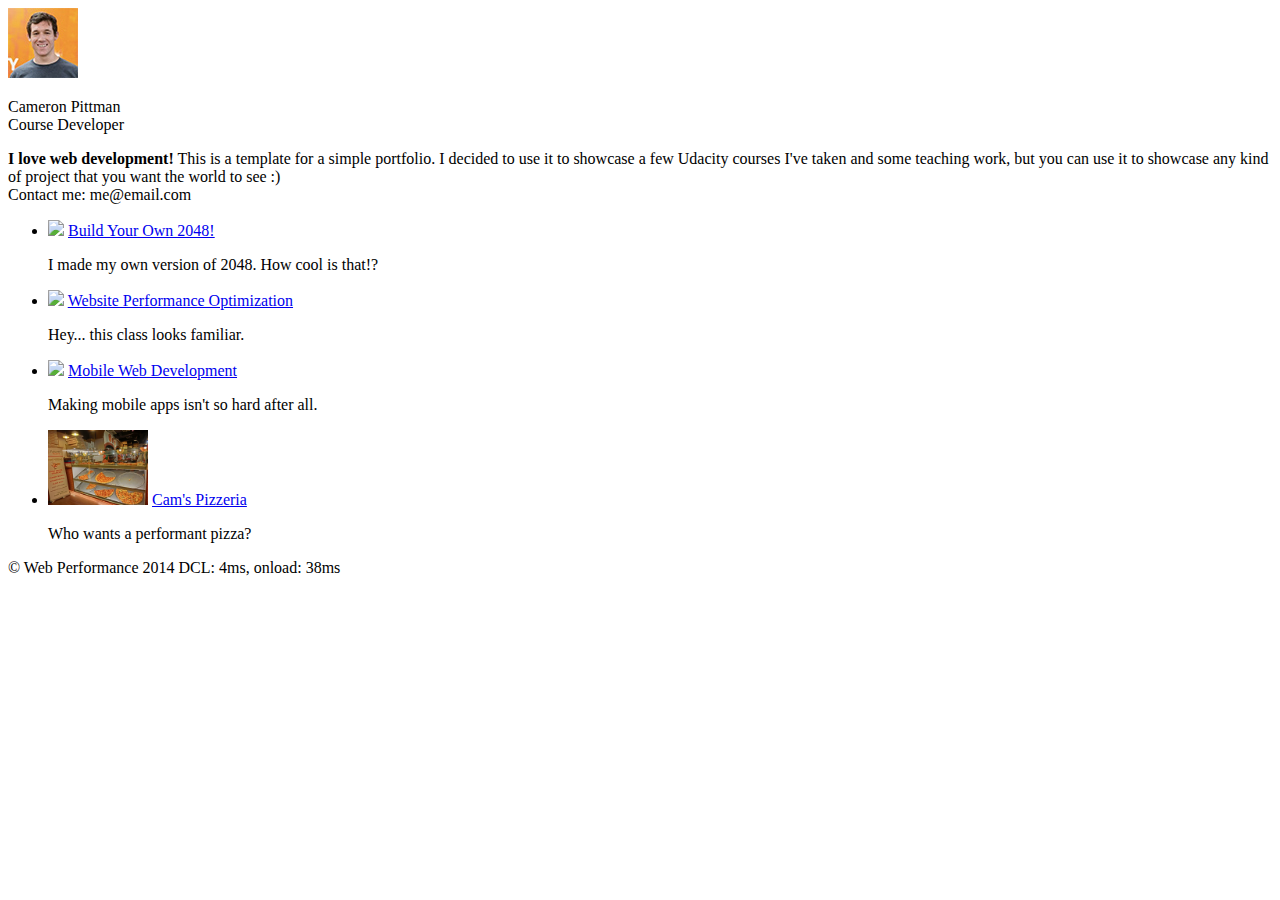
==== index.html @ 2f065921 "pulled and modified" ====
<!DOCTYPE html>
<html lang="en">
  <head>
    <meta charset="utf-8">
    <meta name="viewport" content="width=device-width, initial-scale=1">
    <meta name="description" content=" FILL ME IN ">
    <meta name="author" content=" FILL ME IN ">
    <title>Cameron Pittman: Portfolio</title>

    <link href="css/stylemin.css" rel="stylesheet">

    <link async href="css/print.css" rel="stylesheet" media="print">
    <link async href="css/mobile.css" rel="stylesheet" media="(max-width: 480px)">

  </head>

  <body>
    <header>
      <a href="/"><img class="pfoto" src="img/profilepic.jpg"></a>
      <p class="banner">Cameron Pittman<br><span class="title">Course Developer</span></p>
    </header>

    <div class="container">
      <div class="hero">
        <strong>I love web development!</strong> This is a template for a simple portfolio. I decided to use it to showcase a few Udacity courses I've taken and some teaching work, but you can use it to showcase any kind of project that you want the world to see :) <br> Contact me: me@email.com
      </div>

      <div class="content">
        <ul>
          <li>
            <img src="img/collage.jpg">
            <a href="project-2048.html">Build Your Own 2048!</a>
            <p>I made my own version of 2048. How cool is that!?</p>
          </li>

          <li>
            <img src="img/cameron.jpg">
            <a href="project-webperf.html">Website Performance Optimization</a>
            <p>Hey... this class looks familiar.</p>
          </li>

          <li>
            <img src="img/smartscreen.jpg">
            <a href="project-mobile.html">Mobile Web Development</a>
            <p>Making mobile apps isn't so hard after all.</p>
          </li>

          <li>
            <img style="width: 100px;" src="views/images/pizzeria.jpg">
            <a href="views/pizza.html">Cam's Pizzeria</a>
            <p>Who wants a performant pizza?</p>
          </li>
        </ul>
      </div>

      <footer>
        <p>&copy; Web Performance 2014 <span class="statistics" id="crp-stats"></span></p>
      </footer>
    </div>
  </body>

    <script async src="js/googlean.js"></script>
    <script async src="js/analytics.js"></script>
    <script async src="js/perfmatters.js"></script>
</html>
---- css/print.css ----
@media print {
  * { background: transparent !important; color: black !important; text-shadow: none !important; filter:none !important; -ms-filter: none !important; }
  a, a:visited { color: #444 !important; text-decoration: underline; }
  a[href]:after { content: " (" attr(href) ")"; }
  tr, img { page-break-inside: avoid; }
  img { max-width: 100% !important; }
  @page { margin: 0.5cm; }
  p, h2, h3 { orphans: 3; widows: 3; }
  h2, h3{ page-break-after: avoid; }
}
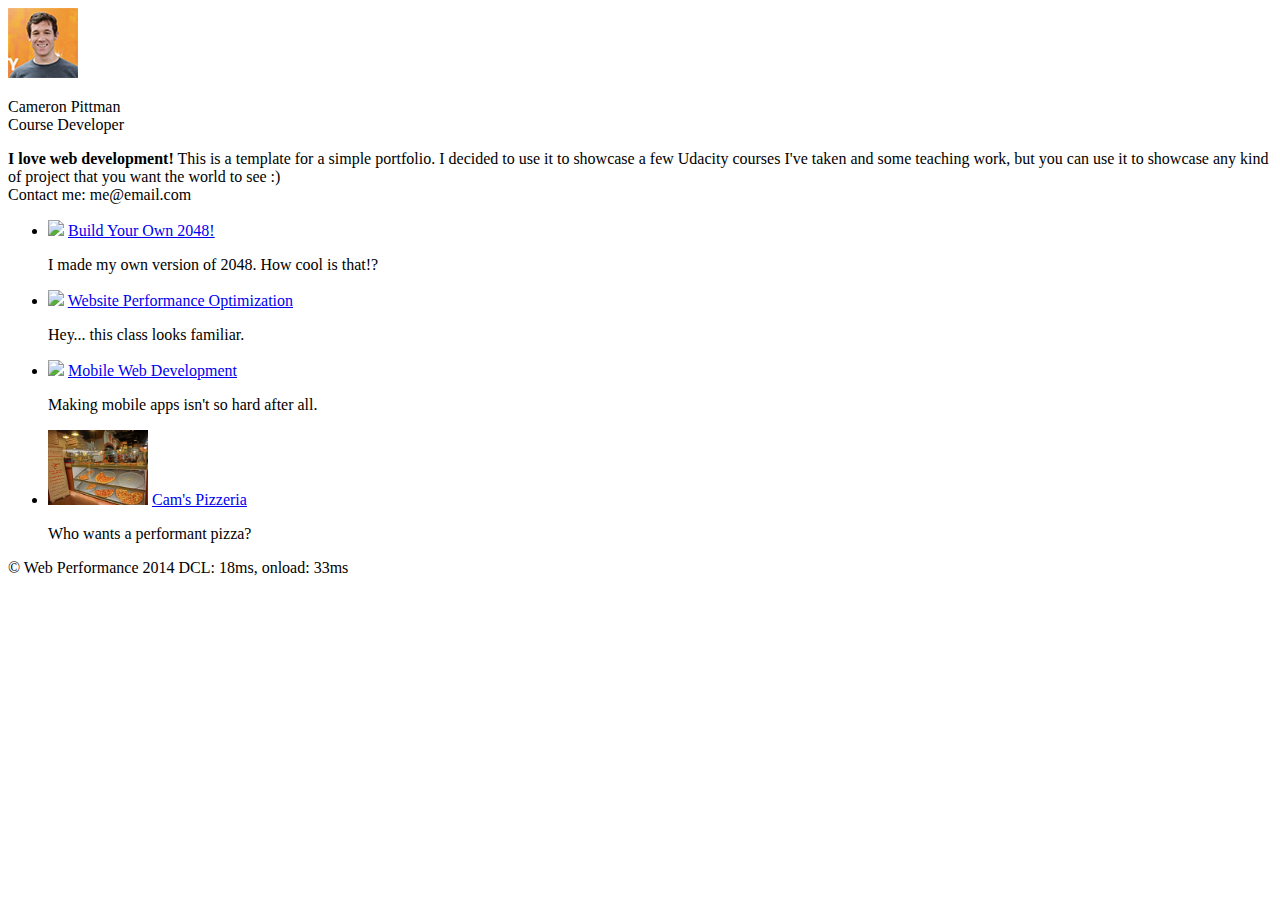
==== commit a7bebd9e: "optimized content from pagespeed added" ====
--- a/index.html
+++ b/index.html
@@ -7,11 +7,13 @@
     <meta name="author" content=" FILL ME IN ">
     <title>Cameron Pittman: Portfolio</title>
 
-    <link href="css/stylemin.css" rel="stylesheet">
 
-    <link async href="css/print.css" rel="stylesheet" media="print">
-    <link async href="css/mobile.css" rel="stylesheet" media="(max-width: 480px)">
 
+
+<!--    <script>
+      .hero,footer{border-top:1px solid #ccc}.statistics,li p{font-style:italic}html{font-size:100%;overflow-y:scroll;-ms-text-size-adjust:100%;-webkit-text-size-adjust:none}body{max-width:45em;margin:0 auto;font-size:14px;line-height:1.61;font-weight:400}a{color:#12C}a:visited{color:#61C}ul{margin:1em 0;padding:0 0 0 20px}img{border:0;max-width:100%}header{padding:0 .5em}.pfoto{border-radius:40px;float:left}.banner{font-size:1.5em;font-weight:700;padding-left:4em}.title{font-size:.8em;font-weight:400}.hero{padding:2em;background-color:#f8f8f8;font-size:1.2em;border-bottom:1px solid #ccc}.content{padding:1em}.content li{list-style-type:none;font-size:1.1em}li img{float:left;padding-right:1em}li p{font-size:.9em}footer{padding:0 .5em}.statistics{float:right}
+    </script>
+-->
   </head>
 
   <body>
@@ -58,7 +60,9 @@
       </footer>
     </div>
   </body>
-
+    <link href="css/stylemin.css" rel="stylesheet">
+    <link async href="css/print.css" rel="stylesheet" media="print">
+    <link async href="css/mobile.css" rel="stylesheet" media="(max-width: 480px)">
     <script async src="js/googlean.js"></script>
     <script async src="js/analytics.js"></script>
     <script async src="js/perfmatters.js"></script>
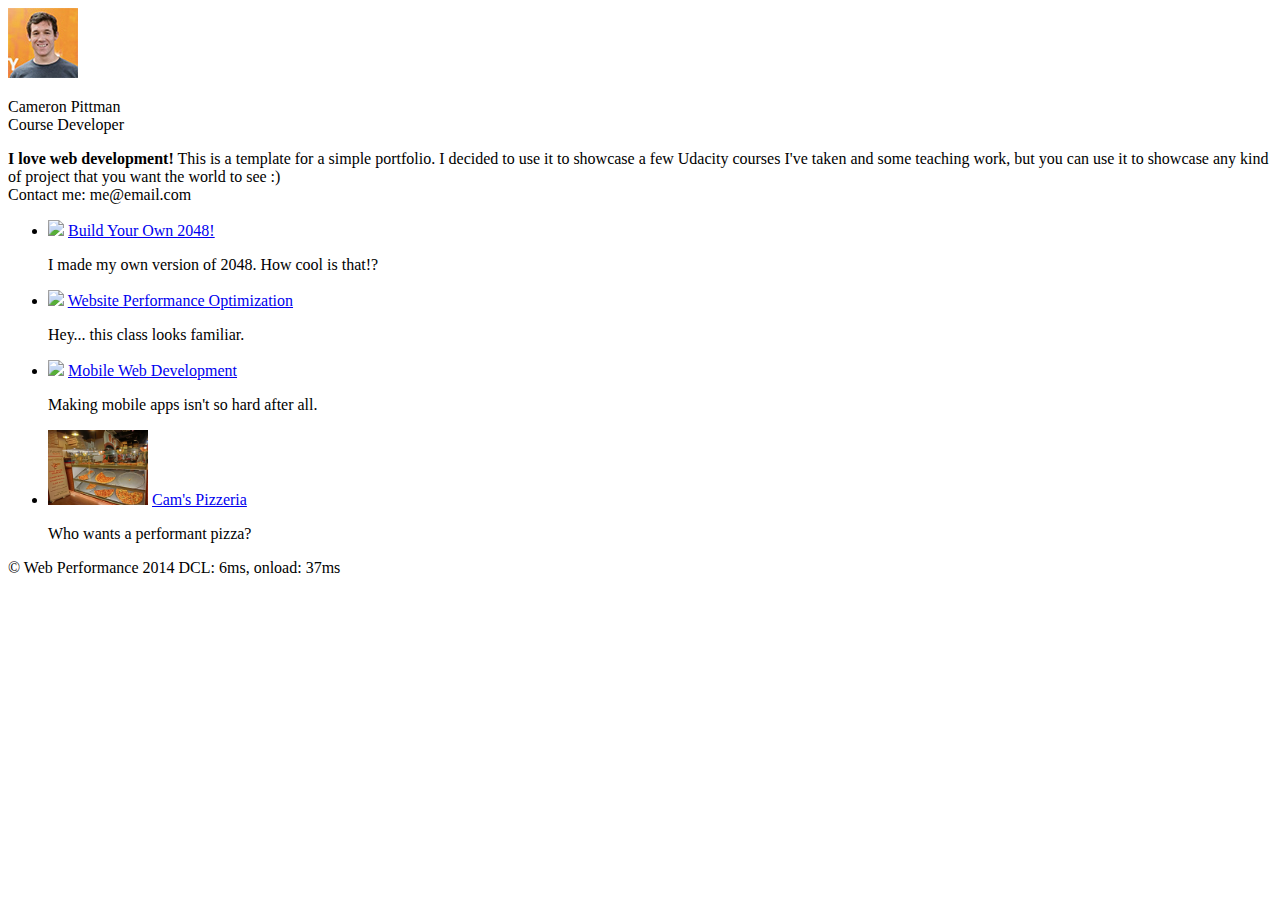
==== commit 84cfaea1: "optimized content from pagespeed added" ====
--- a/index.html
+++ b/index.html
@@ -1,69 +1 @@
-<!DOCTYPE html>
-<html lang="en">
-  <head>
-    <meta charset="utf-8">
-    <meta name="viewport" content="width=device-width, initial-scale=1">
-    <meta name="description" content=" FILL ME IN ">
-    <meta name="author" content=" FILL ME IN ">
-    <title>Cameron Pittman: Portfolio</title>
-
-
-
-
-<!--    <script>
-      .hero,footer{border-top:1px solid #ccc}.statistics,li p{font-style:italic}html{font-size:100%;overflow-y:scroll;-ms-text-size-adjust:100%;-webkit-text-size-adjust:none}body{max-width:45em;margin:0 auto;font-size:14px;line-height:1.61;font-weight:400}a{color:#12C}a:visited{color:#61C}ul{margin:1em 0;padding:0 0 0 20px}img{border:0;max-width:100%}header{padding:0 .5em}.pfoto{border-radius:40px;float:left}.banner{font-size:1.5em;font-weight:700;padding-left:4em}.title{font-size:.8em;font-weight:400}.hero{padding:2em;background-color:#f8f8f8;font-size:1.2em;border-bottom:1px solid #ccc}.content{padding:1em}.content li{list-style-type:none;font-size:1.1em}li img{float:left;padding-right:1em}li p{font-size:.9em}footer{padding:0 .5em}.statistics{float:right}
-    </script>
--->
-  </head>
-
-  <body>
-    <header>
-      <a href="/"><img class="pfoto" src="img/profilepic.jpg"></a>
-      <p class="banner">Cameron Pittman<br><span class="title">Course Developer</span></p>
-    </header>
-
-    <div class="container">
-      <div class="hero">
-        <strong>I love web development!</strong> This is a template for a simple portfolio. I decided to use it to showcase a few Udacity courses I've taken and some teaching work, but you can use it to showcase any kind of project that you want the world to see :) <br> Contact me: me@email.com
-      </div>
-
-      <div class="content">
-        <ul>
-          <li>
-            <img src="img/collage.jpg">
-            <a href="project-2048.html">Build Your Own 2048!</a>
-            <p>I made my own version of 2048. How cool is that!?</p>
-          </li>
-
-          <li>
-            <img src="img/cameron.jpg">
-            <a href="project-webperf.html">Website Performance Optimization</a>
-            <p>Hey... this class looks familiar.</p>
-          </li>
-
-          <li>
-            <img src="img/smartscreen.jpg">
-            <a href="project-mobile.html">Mobile Web Development</a>
-            <p>Making mobile apps isn't so hard after all.</p>
-          </li>
-
-          <li>
-            <img style="width: 100px;" src="views/images/pizzeria.jpg">
-            <a href="views/pizza.html">Cam's Pizzeria</a>
-            <p>Who wants a performant pizza?</p>
-          </li>
-        </ul>
-      </div>
-
-      <footer>
-        <p>&copy; Web Performance 2014 <span class="statistics" id="crp-stats"></span></p>
-      </footer>
-    </div>
-  </body>
-    <link href="css/stylemin.css" rel="stylesheet">
-    <link async href="css/print.css" rel="stylesheet" media="print">
-    <link async href="css/mobile.css" rel="stylesheet" media="(max-width: 480px)">
-    <script async src="js/googlean.js"></script>
-    <script async src="js/analytics.js"></script>
-    <script async src="js/perfmatters.js"></script>
-</html>
+<!DOCTYPE html><html lang=en><meta charset=utf-8><meta content="width=device-width,initial-scale=1"name=viewport><meta content=" FILL ME IN "name=description><meta content=" FILL ME IN "name=author><title>Cameron Pittman: Portfolio</title><link href=css/stylemin.css rel=stylesheet media=none><header><a href=/ ><img src=img/profilepic.jpg class=pfoto></a><p class=banner>Cameron Pittman<br><span class=title>Course Developer</span></header><div class=container><div class=hero><strong>I love web development!</strong> This is a template for a simple portfolio. I decided to use it to showcase a few Udacity courses I've taken and some teaching work, but you can use it to showcase any kind of project that you want the world to see :)<br>Contact me: me@email.com</div><div class=content><ul><li><img src=img/collage.jpg> <a href=project-2048.html>Build Your Own 2048!</a><p>I made my own version of 2048. How cool is that!?<li><img src=img/cameron.jpg> <a href=project-webperf.html>Website Performance Optimization</a><p>Hey... this class looks familiar.<li><img src=img/smartscreen.jpg> <a href=project-mobile.html>Mobile Web Development</a><p>Making mobile apps isn't so hard after all.<li><img src=views/images/pizzeria.jpg style=width:100px> <a href=views/pizza.html>Cam's Pizzeria</a><p>Who wants a performant pizza?</ul></div><footer><p>© Web Performance 2014 <span class=statistics id=crp-stats></span></footer></div><link href=css/stylemin.css rel=stylesheet media=none onload='"all"!=media&&(media="all")'><noscript><link href=css/stylemin.css rel=stylesheet></noscript><link href=css/print.css rel=stylesheet media=print async><link href=css/mobile.css rel=stylesheet media=(max-width:480px) async><script async src=js/googlean.js></script><script async src=js/analytics.js></script><script async src=js/perfmatters.js></script>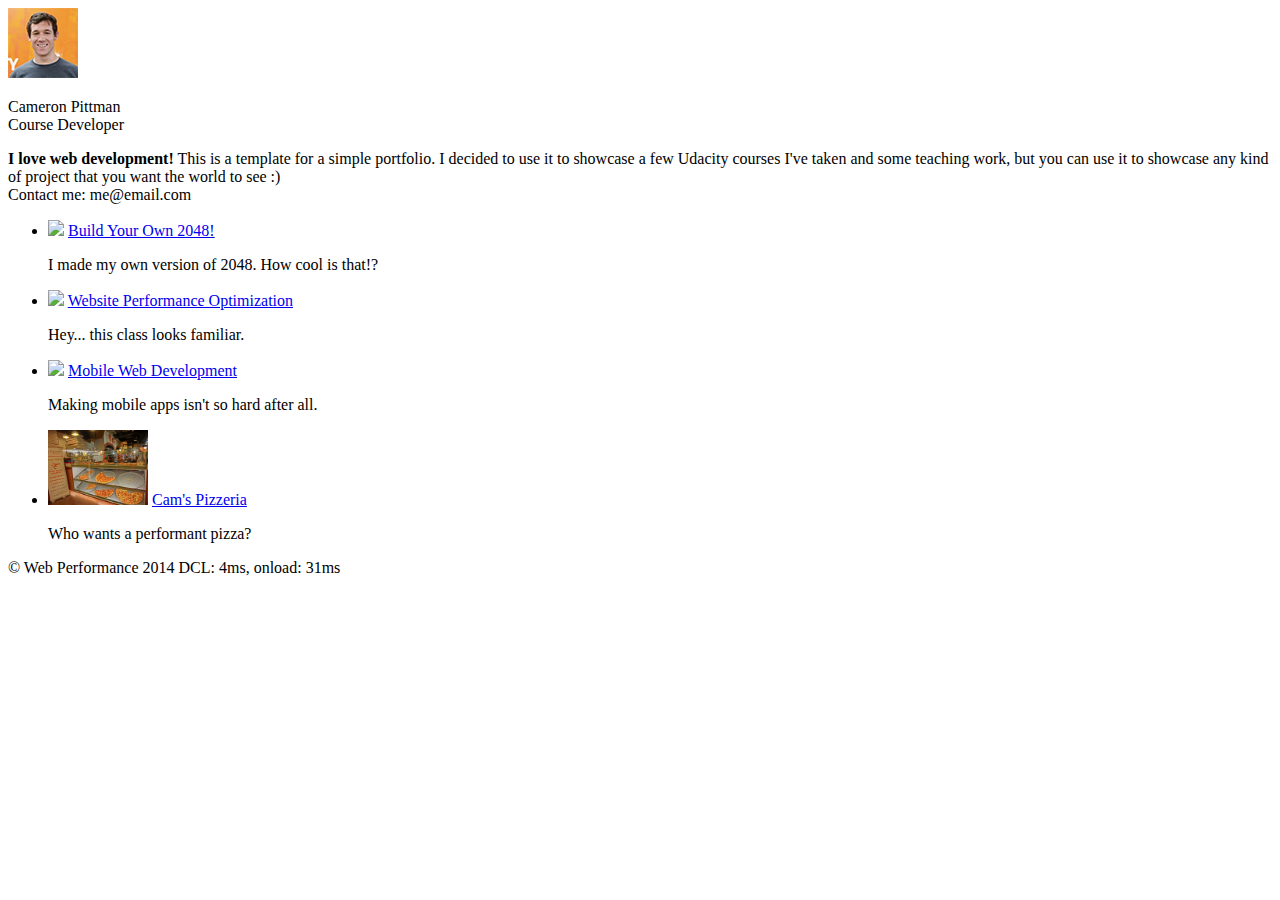
==== commit 9db095bf: "optimized content from pagespeed added" ====
--- a/index.html
+++ b/index.html
@@ -1 +1 @@
-<!DOCTYPE html><html lang=en><meta charset=utf-8><meta content="width=device-width,initial-scale=1"name=viewport><meta content=" FILL ME IN "name=description><meta content=" FILL ME IN "name=author><title>Cameron Pittman: Portfolio</title><link href=css/stylemin.css rel=stylesheet media=none><header><a href=/ ><img src=img/profilepic.jpg class=pfoto></a><p class=banner>Cameron Pittman<br><span class=title>Course Developer</span></header><div class=container><div class=hero><strong>I love web development!</strong> This is a template for a simple portfolio. I decided to use it to showcase a few Udacity courses I've taken and some teaching work, but you can use it to showcase any kind of project that you want the world to see :)<br>Contact me: me@email.com</div><div class=content><ul><li><img src=img/collage.jpg> <a href=project-2048.html>Build Your Own 2048!</a><p>I made my own version of 2048. How cool is that!?<li><img src=img/cameron.jpg> <a href=project-webperf.html>Website Performance Optimization</a><p>Hey... this class looks familiar.<li><img src=img/smartscreen.jpg> <a href=project-mobile.html>Mobile Web Development</a><p>Making mobile apps isn't so hard after all.<li><img src=views/images/pizzeria.jpg style=width:100px> <a href=views/pizza.html>Cam's Pizzeria</a><p>Who wants a performant pizza?</ul></div><footer><p>© Web Performance 2014 <span class=statistics id=crp-stats></span></footer></div><link href=css/stylemin.css rel=stylesheet media=none onload='"all"!=media&&(media="all")'><noscript><link href=css/stylemin.css rel=stylesheet></noscript><link href=css/print.css rel=stylesheet media=print async><link href=css/mobile.css rel=stylesheet media=(max-width:480px) async><script async src=js/googlean.js></script><script async src=js/analytics.js></script><script async src=js/perfmatters.js></script>+<!DOCTYPE html><html lang=en><meta charset=utf-8><meta content="width=device-width,initial-scale=1"name=viewport><meta content=" FILL ME IN "name=description><meta content=" FILL ME IN "name=author><title>Cameron Pittman: Portfolio</title><link href=css/stylemin.css rel=stylesheet media=none><script>body{max-width:45em;margin:0 auto;font-size:14px;line-height:1.61;font-weight:400}</script><header><a href=/ ><img src=img/profilepic.jpg class=pfoto></a><p class=banner>Cameron Pittman<br><span class=title>Course Developer</span></header><div class=container><div class=hero><strong>I love web development!</strong> This is a template for a simple portfolio. I decided to use it to showcase a few Udacity courses I've taken and some teaching work, but you can use it to showcase any kind of project that you want the world to see :)<br>Contact me: me@email.com</div><div class=content><ul><li><img src=img/collage.jpg> <a href=project-2048.html>Build Your Own 2048!</a><p>I made my own version of 2048. How cool is that!?<li><img src=img/cameron.jpg> <a href=project-webperf.html>Website Performance Optimization</a><p>Hey... this class looks familiar.<li><img src=img/smartscreen.jpg> <a href=project-mobile.html>Mobile Web Development</a><p>Making mobile apps isn't so hard after all.<li><img src=views/images/pizzeria.jpg style=width:100px> <a href=views/pizza.html>Cam's Pizzeria</a><p>Who wants a performant pizza?</ul></div><footer><p>© Web Performance 2014 <span class=statistics id=crp-stats></span></footer></div><link href=css/stylemin.css rel=stylesheet media=none onload='"all"!=media&&(media="all")'><noscript><link href=css/stylemin.css rel=stylesheet></noscript><link href=css/print.css rel=stylesheet media=print async><link href=css/mobile.css rel=stylesheet media=(max-width:480px) async><script async src=js/googlean.js></script><script async src=js/analytics.js></script><script async src=js/perfmatters.js></script>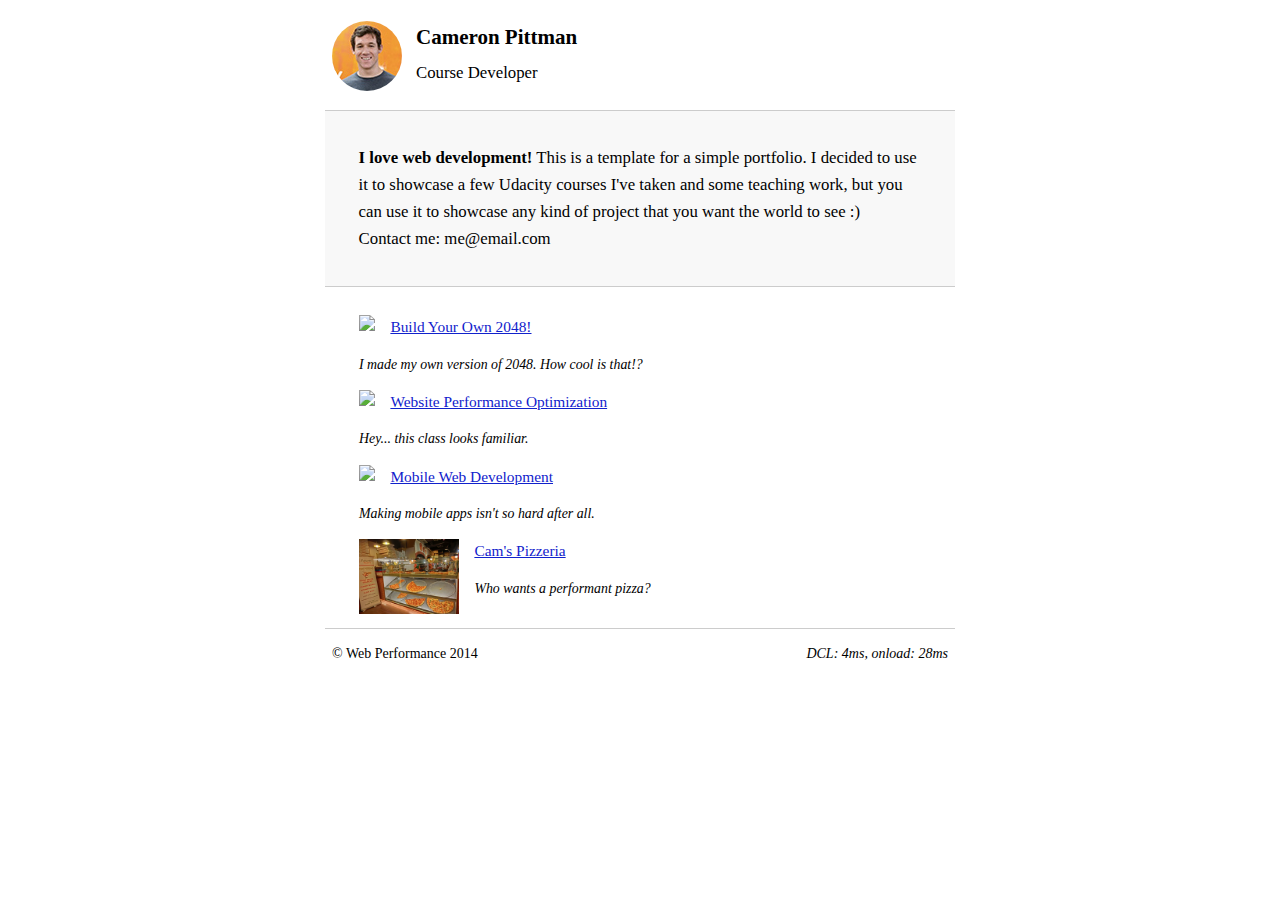
==== commit b87c9b67: "optimized content from pagespeed added" ====
--- a/index.html
+++ b/index.html
@@ -1 +1,11 @@
-<!DOCTYPE html><html lang=en><meta charset=utf-8><meta content="width=device-width,initial-scale=1"name=viewport><meta content=" FILL ME IN "name=description><meta content=" FILL ME IN "name=author><title>Cameron Pittman: Portfolio</title><link href=css/stylemin.css rel=stylesheet media=none><script>body{max-width:45em;margin:0 auto;font-size:14px;line-height:1.61;font-weight:400}</script><header><a href=/ ><img src=img/profilepic.jpg class=pfoto></a><p class=banner>Cameron Pittman<br><span class=title>Course Developer</span></header><div class=container><div class=hero><strong>I love web development!</strong> This is a template for a simple portfolio. I decided to use it to showcase a few Udacity courses I've taken and some teaching work, but you can use it to showcase any kind of project that you want the world to see :)<br>Contact me: me@email.com</div><div class=content><ul><li><img src=img/collage.jpg> <a href=project-2048.html>Build Your Own 2048!</a><p>I made my own version of 2048. How cool is that!?<li><img src=img/cameron.jpg> <a href=project-webperf.html>Website Performance Optimization</a><p>Hey... this class looks familiar.<li><img src=img/smartscreen.jpg> <a href=project-mobile.html>Mobile Web Development</a><p>Making mobile apps isn't so hard after all.<li><img src=views/images/pizzeria.jpg style=width:100px> <a href=views/pizza.html>Cam's Pizzeria</a><p>Who wants a performant pizza?</ul></div><footer><p>© Web Performance 2014 <span class=statistics id=crp-stats></span></footer></div><link href=css/stylemin.css rel=stylesheet media=none onload='"all"!=media&&(media="all")'><noscript><link href=css/stylemin.css rel=stylesheet></noscript><link href=css/print.css rel=stylesheet media=print async><link href=css/mobile.css rel=stylesheet media=(max-width:480px) async><script async src=js/googlean.js></script><script async src=js/analytics.js></script><script async src=js/perfmatters.js></script>+<!DOCTYPE html><html lang=en><meta charset=utf-8><meta content="width=device-width,initial-scale=1"name=viewport><meta content=" FILL ME IN "name=description><meta content=" FILL ME IN "name=author><title>Cameron Pittman: Portfolio</title>
+<style>.hero,footer{border-top:1px solid #ccc}.statistics,li p{font-style:italic}html{font-size:100%;overflow-y:scroll;-webkit-tap-highlight-color:transparent;-ms-text-size-adjust:100%;-webkit-text-size-adjust:none}body{max-width:45em;margin:0 auto;font-size:14px;line-height:1.61;font-weight:400}a{color:#12C}a:visited{color:#61C}a:focus{outline:dotted thin}a:active,a:hover{color:#c00;outline:0}ul{margin:1em 0;padding:0 0 0 20px}img{border:0;max-width:100%}header{padding:0 .5em}.pfoto{border-radius:40px;float:left}.banner{font-size:1.5em;font-weight:700;padding-left:4em}.title{font-size:.8em;font-weight:400}.hero{padding:2em;background-color:#f8f8f8;font-size:1.2em;border-bottom:1px solid #ccc}.content{padding:1em}.content li{list-style-type:none;font-size:1.1em}li img{float:left;padding-right:1em}li p{font-size:.9em}footer{padding:0 .5em}.statistics{float:right}</style><header><a href=/ ><img src=img/profilepic.jpg class=pfoto></a><p class=banner>Cameron Pittman<br><span class=title>Course Developer</span></header><div class=container><div class=hero><strong>I love web development!</strong> This is a template for a simple portfolio. I decided to use it to showcase a few Udacity courses I've taken and some teaching work, but you can use it to showcase any kind of project that you want the world to see :)<br>Contact me: me@email.com</div><div class=content><ul><li><img src=img/collage.jpg> <a href=project-2048.html>Build Your Own 2048!</a><p>I made my own version of 2048. How cool is that!?<li><img src=img/cameron.jpg> <a href=project-webperf.html>Website Performance Optimization</a><p>Hey... this class looks familiar.<li><img src=img/smartscreen.jpg> <a href=project-mobile.html>Mobile Web Development</a><p>Making mobile apps isn't so hard after all.<li><img src=views/images/pizzeria.jpg style=width:100px> <a href=views/pizza.html>Cam's Pizzeria</a><p>Who wants a performant pizza?</ul></div><footer><p>© Web Performance 2014 <span class=statistics id=crp-stats></span></footer></div><link href=css/print.css rel=stylesheet media=print async><link href=css/mobile.css rel=stylesheet media=(max-width:480px) async>
+
+        <script async>
+      (function(w,g){w['GoogleAnalyticsObject']=g;
+      w[g]=w[g]||function(){(w[g].q=w[g].q||[]).push(arguments)};w[g].l=1*new Date();})(window,'ga');
+      // Optional TODO: replace with your Google Analytics profile ID.
+      ga('create', 'UA-XXXX-Y');
+      ga('send', 'pageview');
+    </script>
+    <script async src="http://www.google-analytics.com/analytics.js"></script><script async src=js/perfmatters.js></script>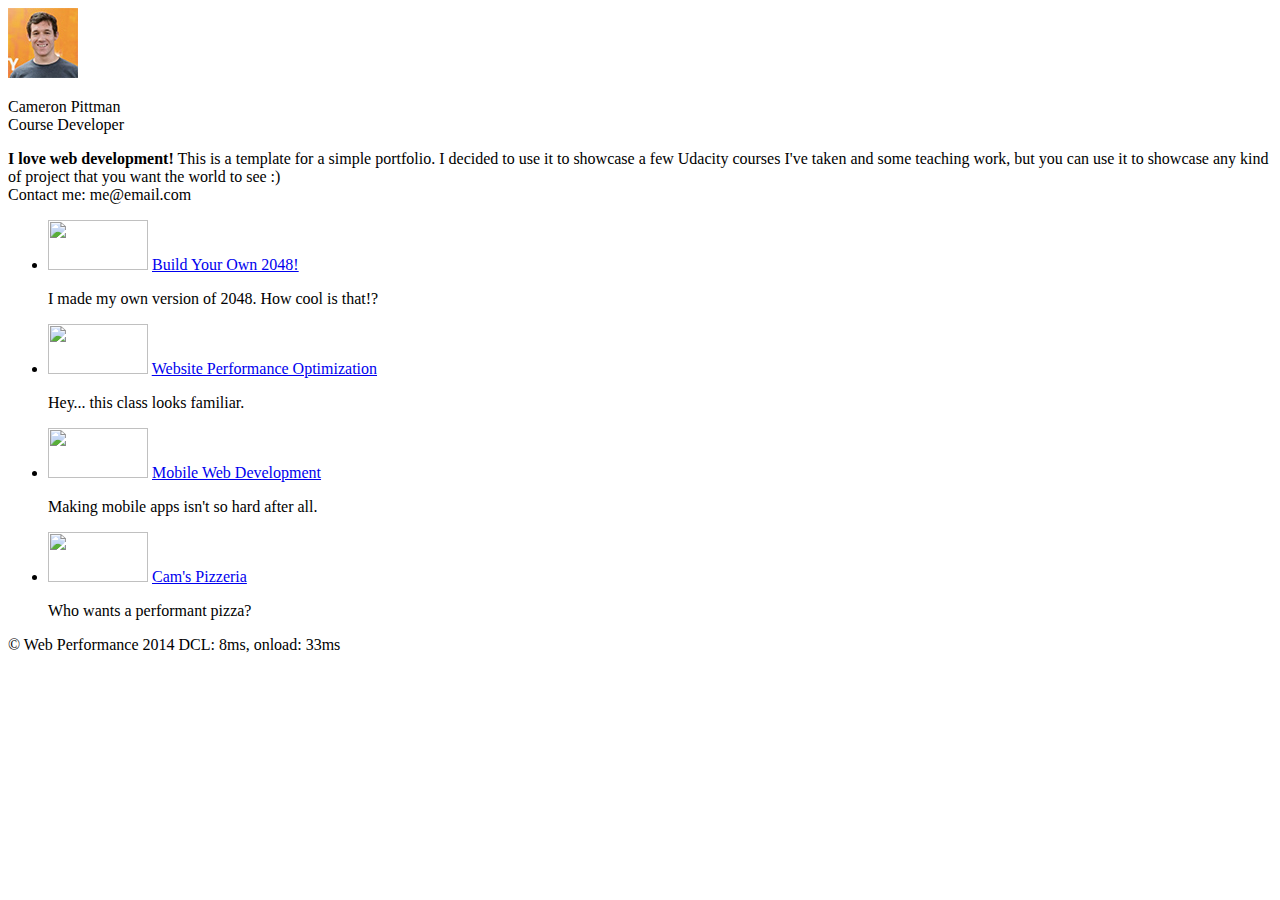
==== commit 7f28f8e3: "first optimization" ====
--- a/index.html
+++ b/index.html
@@ -1,11 +1,68 @@
-<!DOCTYPE html><html lang=en><meta charset=utf-8><meta content="width=device-width,initial-scale=1"name=viewport><meta content=" FILL ME IN "name=description><meta content=" FILL ME IN "name=author><title>Cameron Pittman: Portfolio</title>
-<style>.hero,footer{border-top:1px solid #ccc}.statistics,li p{font-style:italic}html{font-size:100%;overflow-y:scroll;-webkit-tap-highlight-color:transparent;-ms-text-size-adjust:100%;-webkit-text-size-adjust:none}body{max-width:45em;margin:0 auto;font-size:14px;line-height:1.61;font-weight:400}a{color:#12C}a:visited{color:#61C}a:focus{outline:dotted thin}a:active,a:hover{color:#c00;outline:0}ul{margin:1em 0;padding:0 0 0 20px}img{border:0;max-width:100%}header{padding:0 .5em}.pfoto{border-radius:40px;float:left}.banner{font-size:1.5em;font-weight:700;padding-left:4em}.title{font-size:.8em;font-weight:400}.hero{padding:2em;background-color:#f8f8f8;font-size:1.2em;border-bottom:1px solid #ccc}.content{padding:1em}.content li{list-style-type:none;font-size:1.1em}li img{float:left;padding-right:1em}li p{font-size:.9em}footer{padding:0 .5em}.statistics{float:right}</style><header><a href=/ ><img src=img/profilepic.jpg class=pfoto></a><p class=banner>Cameron Pittman<br><span class=title>Course Developer</span></header><div class=container><div class=hero><strong>I love web development!</strong> This is a template for a simple portfolio. I decided to use it to showcase a few Udacity courses I've taken and some teaching work, but you can use it to showcase any kind of project that you want the world to see :)<br>Contact me: me@email.com</div><div class=content><ul><li><img src=img/collage.jpg> <a href=project-2048.html>Build Your Own 2048!</a><p>I made my own version of 2048. How cool is that!?<li><img src=img/cameron.jpg> <a href=project-webperf.html>Website Performance Optimization</a><p>Hey... this class looks familiar.<li><img src=img/smartscreen.jpg> <a href=project-mobile.html>Mobile Web Development</a><p>Making mobile apps isn't so hard after all.<li><img src=views/images/pizzeria.jpg style=width:100px> <a href=views/pizza.html>Cam's Pizzeria</a><p>Who wants a performant pizza?</ul></div><footer><p>© Web Performance 2014 <span class=statistics id=crp-stats></span></footer></div><link href=css/print.css rel=stylesheet media=print async><link href=css/mobile.css rel=stylesheet media=(max-width:480px) async>
+<!DOCTYPE html>
+<html lang="en">
+  <head>
+    <meta charset="utf-8">
+    <meta name="viewport" content="width=device-width, initial-scale=1">
+    <meta name="description" content=" FILL ME IN ">
+    <meta name="author" content=" FILL ME IN ">
+    <title>Cameron Pittman: Portfolio</title>
 
-        <script async>
-      (function(w,g){w['GoogleAnalyticsObject']=g;
-      w[g]=w[g]||function(){(w[g].q=w[g].q||[]).push(arguments)};w[g].l=1*new Date();})(window,'ga');
-      // Optional TODO: replace with your Google Analytics profile ID.
-      ga('create', 'UA-XXXX-Y');
-      ga('send', 'pageview');
-    </script>
-    <script async src="http://www.google-analytics.com/analytics.js"></script><script async src=js/perfmatters.js></script>+    <link href="css/stylemin.css" rel="stylesheet" media="none">
+
+  </head>
+
+  <body>
+    <header>
+      <a href="/"><img class="pfoto" src="img/profilepic.jpg"></a>
+      <p class="banner">Cameron Pittman<br><span class="title">Course Developer</span></p>
+    </header>
+
+    <div class="container">
+      <div class="hero">
+        <strong>I love web development!</strong> This is a template for a simple portfolio. I decided to use it to showcase a few Udacity courses I've taken and some teaching work, but you can use it to showcase any kind of project that you want the world to see :) <br> Contact me: me@email.com
+      </div>
+
+      <div class="content">
+        <ul>
+          <li>
+            <img src="img/collage.jpg" style="width: 100px; height: 50px;">
+            <a href="project-2048.html">Build Your Own 2048!</a>
+            <p>I made my own version of 2048. How cool is that!?</p>
+          </li>
+
+          <li>
+            <img src="img/cameron.jpg" style="width: 100px; height: 50px;">
+            <a href="project-webperf.html">Website Performance Optimization</a>
+            <p>Hey... this class looks familiar.</p>
+          </li>
+
+          <li>
+            <img src="img/smartscreen.jpg" style="width: 100px; height: 50px;">
+            <a href="project-mobile.html">Mobile Web Development</a>
+            <p>Making mobile apps isn't so hard after all.</p>
+          </li>
+
+          <li>
+            <img src="img/pizza.jpg" style="width: 100px; height: 50px;">
+            <a href="views/pizza.html">Cam's Pizzeria</a>
+            <p>Who wants a performant pizza?</p>
+          </li>
+        </ul>
+      </div>
+
+      <footer>
+        <p>&copy; Web Performance 2014 <span class="statistics" id="crp-stats"></span></p>
+      </footer>
+    </div>
+  </body>
+
+  <link rel="stylesheet" href="css/stylemin.css" media="none" onload="if(media!='all')media='all'">
+  <noscript><link rel="stylesheet" href="css/stylemin.css"></noscript>
+
+
+    <link async href="css/print.css" rel="stylesheet" media="print">
+    <link async href="css/mobile.css" rel="stylesheet" media="(max-width: 480px)">
+    <script async src="js/googlean.js"></script>
+    <script async src="js/analytics.js"></script>
+    <script async src="js/perfmatters.js"></script>
+</html>
--- a/css/print.css
+++ b/css/print.css
@@ -0,0 +1,10 @@
+@media print {
+  * { background: transparent !important; color: black !important; text-shadow: none !important; filter:none !important; -ms-filter: none !important; }
+  a, a:visited { color: #444 !important; text-decoration: underline; }
+  a[href]:after { content: " (" attr(href) ")"; }
+  tr, img { page-break-inside: avoid; }
+  img { max-width: 100% !important; }
+  @page { margin: 0.5cm; }
+  p, h2, h3 { orphans: 3; widows: 3; }
+  h2, h3{ page-break-after: avoid; }
+}
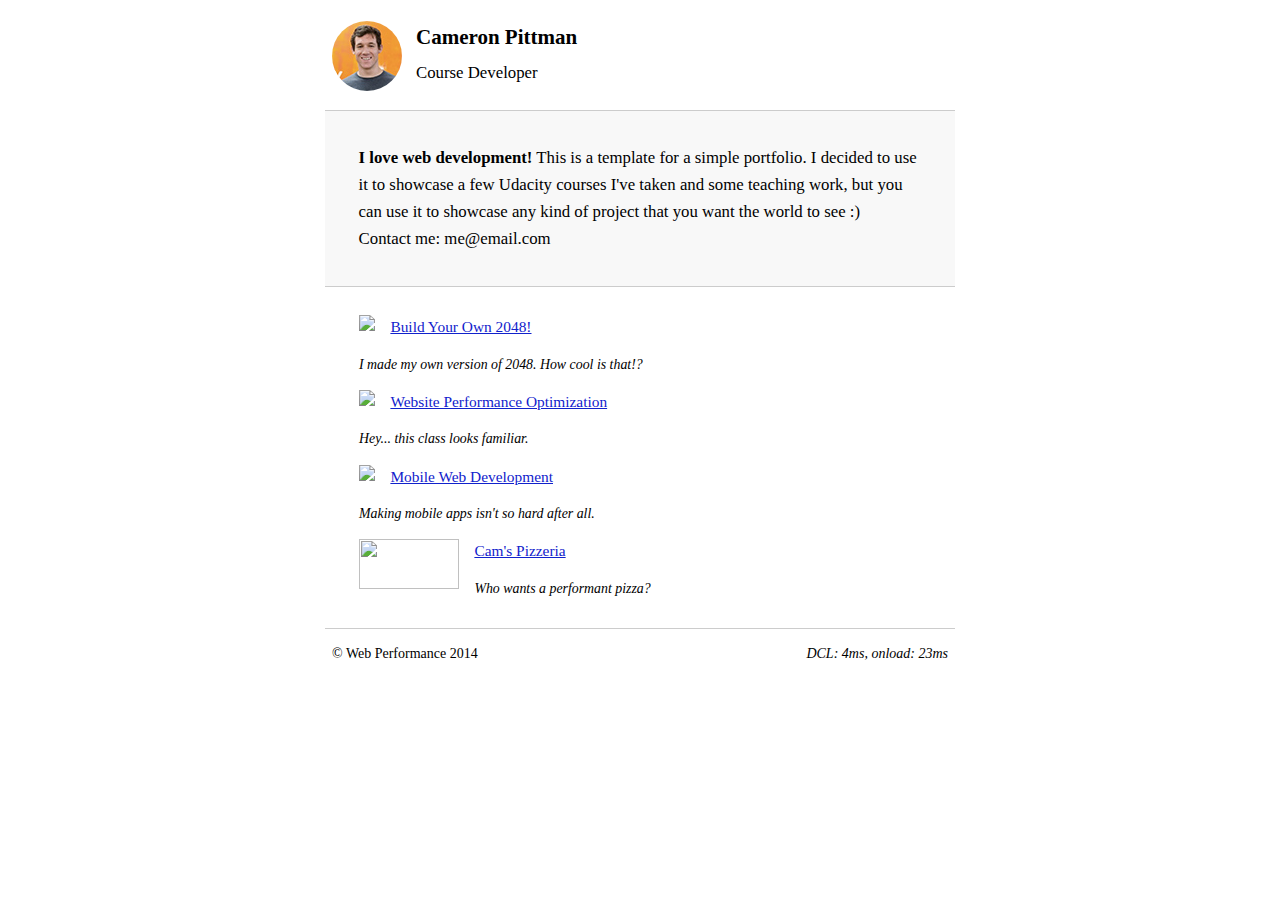
==== commit 7a586464: "first optimization" ====
--- a/index.html
+++ b/index.html
@@ -6,8 +6,10 @@
     <meta name="description" content=" FILL ME IN ">
     <meta name="author" content=" FILL ME IN ">
     <title>Cameron Pittman: Portfolio</title>
+    <style>
+      .hero,footer{border-top:1px solid #ccc}.statistics,li p{font-style:italic}html{font-size:100%;overflow-y:scroll;-webkit-tap-highlight-color:transparent;-ms-text-size-adjust:100%;-webkit-text-size-adjust:none}body{max-width:45em;margin:0 auto;font-size:14px;line-height:1.61;font-weight:400}a{color:#12C}a:visited{color:#61C}a:focus{outline:dotted thin}a:active,a:hover{color:#c00;outline:0}ul{margin:1em 0;padding:0 0 0 20px}img{border:0;max-width:100%;}header{padding:0 .5em}.pfoto{border-radius:40px;float:left}.banner{font-size:1.5em;font-weight:700;padding-left:4em}.title{font-size:.8em;font-weight:400}.hero{padding:2em;background-color:#f8f8f8;font-size:1.2em;border-bottom:1px solid #ccc}.content{padding:1em}.content li{list-style-type:none;font-size:1.1em}li img{float:left;padding-right:1em}li p{font-size:.9em}footer{padding:0 .5em}.statistics{float:right}.thambnail{width:100px;height:50px}
+    </style>
 
-    <link href="css/stylemin.css" rel="stylesheet" media="none">
 
   </head>
 
@@ -25,25 +27,25 @@
       <div class="content">
         <ul>
           <li>
-            <img src="img/collage.jpg" style="width: 100px; height: 50px;">
+            <img src="https://lh4.ggpht.com/kJEnfqhPvtm4m3EneSZ4fWYGS8lW4YNhEjk6zPkyrQaBUHc-2Y_ElDic99NHI0h-UBLXVbRCjFybFvrWxdk=s100">
             <a href="project-2048.html">Build Your Own 2048!</a>
             <p>I made my own version of 2048. How cool is that!?</p>
           </li>
 
           <li>
-            <img src="img/cameron.jpg" style="width: 100px; height: 50px;">
+            <img src="https://lh6.ggpht.com/f_0W8h__3G99CWTjnMjD8BUKm7yp2-wJyApLtTwFoFtlal2ULf_JgHIsOQq2NiYfKOdMlXlMHDKNo5XVZLs=s100">
             <a href="project-webperf.html">Website Performance Optimization</a>
             <p>Hey... this class looks familiar.</p>
           </li>
 
           <li>
-            <img src="img/smartscreen.jpg" style="width: 100px; height: 50px;">
+            <img src="https://lh5.ggpht.com/IKdCmTWn8a2nMhlwMYzryvzRN5CUZAOBr4tDrEAbszV7TIFe9pRAInA4kkYcgTXwrifJsBEsq1agTueuu-g=s100">
             <a href="project-mobile.html">Mobile Web Development</a>
             <p>Making mobile apps isn't so hard after all.</p>
           </li>
 
           <li>
-            <img src="img/pizza.jpg" style="width: 100px; height: 50px;">
+            <img src="img/pizza.jpg" class="thambnail">
             <a href="views/pizza.html">Cam's Pizzeria</a>
             <p>Who wants a performant pizza?</p>
           </li>
@@ -56,8 +58,7 @@
     </div>
   </body>
 
-  <link rel="stylesheet" href="css/stylemin.css" media="none" onload="if(media!='all')media='all'">
-  <noscript><link rel="stylesheet" href="css/stylemin.css"></noscript>
+
 
 
     <link async href="css/print.css" rel="stylesheet" media="print">
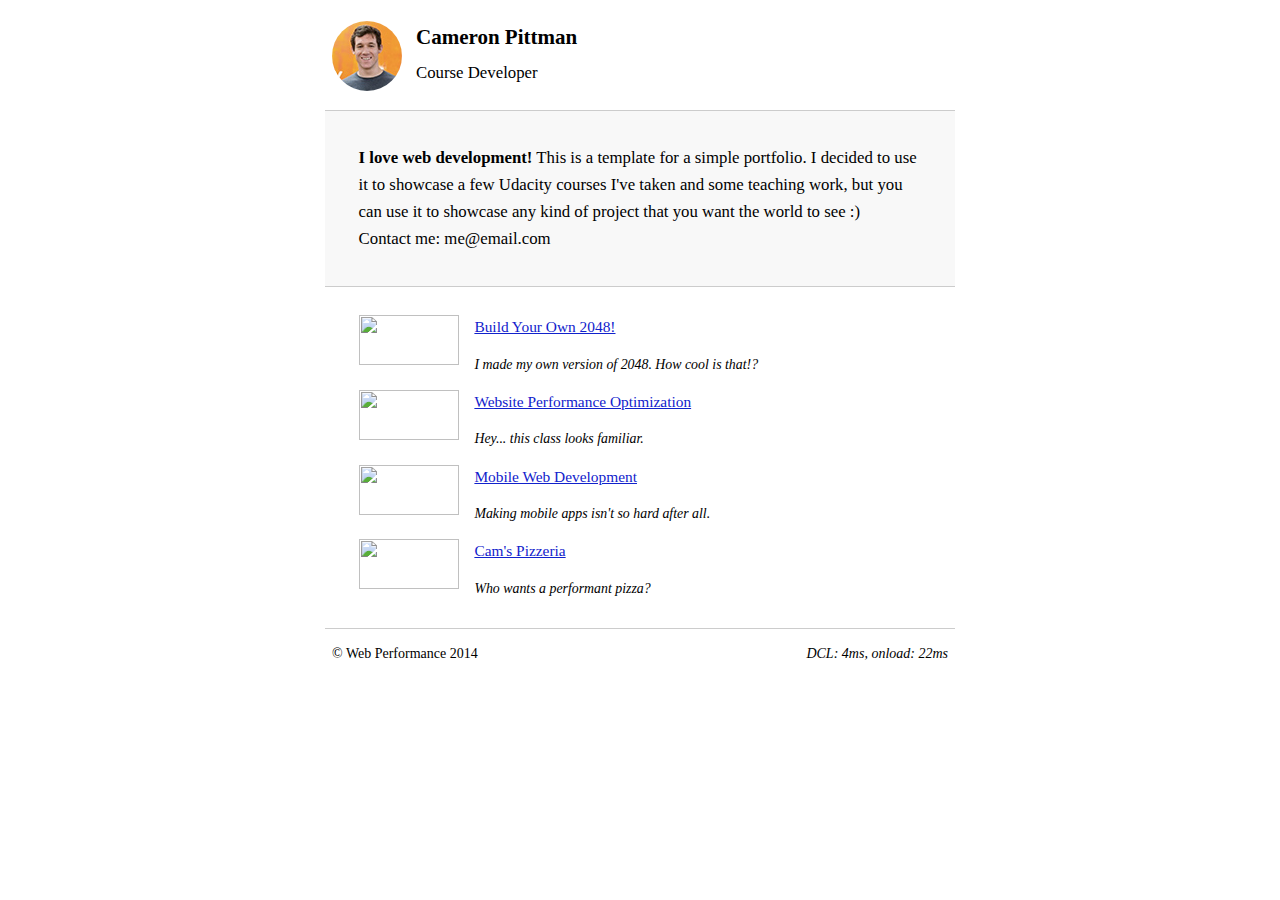
==== commit 696a0b00: "first optimization" ====
--- a/index.html
+++ b/index.html
@@ -9,7 +9,7 @@
     <style>
       .hero,footer{border-top:1px solid #ccc}.statistics,li p{font-style:italic}html{font-size:100%;overflow-y:scroll;-webkit-tap-highlight-color:transparent;-ms-text-size-adjust:100%;-webkit-text-size-adjust:none}body{max-width:45em;margin:0 auto;font-size:14px;line-height:1.61;font-weight:400}a{color:#12C}a:visited{color:#61C}a:focus{outline:dotted thin}a:active,a:hover{color:#c00;outline:0}ul{margin:1em 0;padding:0 0 0 20px}img{border:0;max-width:100%;}header{padding:0 .5em}.pfoto{border-radius:40px;float:left}.banner{font-size:1.5em;font-weight:700;padding-left:4em}.title{font-size:.8em;font-weight:400}.hero{padding:2em;background-color:#f8f8f8;font-size:1.2em;border-bottom:1px solid #ccc}.content{padding:1em}.content li{list-style-type:none;font-size:1.1em}li img{float:left;padding-right:1em}li p{font-size:.9em}footer{padding:0 .5em}.statistics{float:right}.thambnail{width:100px;height:50px}
     </style>
-
+    <link rel="stylesheet" async href="//fonts.googleapis.com/css?family=Open+Sans:400,700" media="none">
 
   </head>
 
@@ -27,19 +27,19 @@
       <div class="content">
         <ul>
           <li>
-            <img src="https://lh4.ggpht.com/kJEnfqhPvtm4m3EneSZ4fWYGS8lW4YNhEjk6zPkyrQaBUHc-2Y_ElDic99NHI0h-UBLXVbRCjFybFvrWxdk=s100">
+            <img src="https://lh4.ggpht.com/kJEnfqhPvtm4m3EneSZ4fWYGS8lW4YNhEjk6zPkyrQaBUHc-2Y_ElDic99NHI0h-UBLXVbRCjFybFvrWxdk=s100" class="thambnail">
             <a href="project-2048.html">Build Your Own 2048!</a>
             <p>I made my own version of 2048. How cool is that!?</p>
           </li>
 
           <li>
-            <img src="https://lh6.ggpht.com/f_0W8h__3G99CWTjnMjD8BUKm7yp2-wJyApLtTwFoFtlal2ULf_JgHIsOQq2NiYfKOdMlXlMHDKNo5XVZLs=s100">
+            <img src="https://lh6.ggpht.com/f_0W8h__3G99CWTjnMjD8BUKm7yp2-wJyApLtTwFoFtlal2ULf_JgHIsOQq2NiYfKOdMlXlMHDKNo5XVZLs=s100" class="thambnail">
             <a href="project-webperf.html">Website Performance Optimization</a>
             <p>Hey... this class looks familiar.</p>
           </li>
 
           <li>
-            <img src="https://lh5.ggpht.com/IKdCmTWn8a2nMhlwMYzryvzRN5CUZAOBr4tDrEAbszV7TIFe9pRAInA4kkYcgTXwrifJsBEsq1agTueuu-g=s100">
+            <img src="https://lh5.ggpht.com/IKdCmTWn8a2nMhlwMYzryvzRN5CUZAOBr4tDrEAbszV7TIFe9pRAInA4kkYcgTXwrifJsBEsq1agTueuu-g=s100" class="thambnail">
             <a href="project-mobile.html">Mobile Web Development</a>
             <p>Making mobile apps isn't so hard after all.</p>
           </li>
@@ -60,6 +60,7 @@
 
 
 
+    <link rel="stylesheet" href="//fonts.googleapis.com/css?family=Open+Sans:400,700" media="none" onload="if(media!='all')media='all'"><noscript><link rel="stylesheet" async href="//fonts.googleapis.com/css?family=Open+Sans:400,700"></noscript>
 
     <link async href="css/print.css" rel="stylesheet" media="print">
     <link async href="css/mobile.css" rel="stylesheet" media="(max-width: 480px)">
